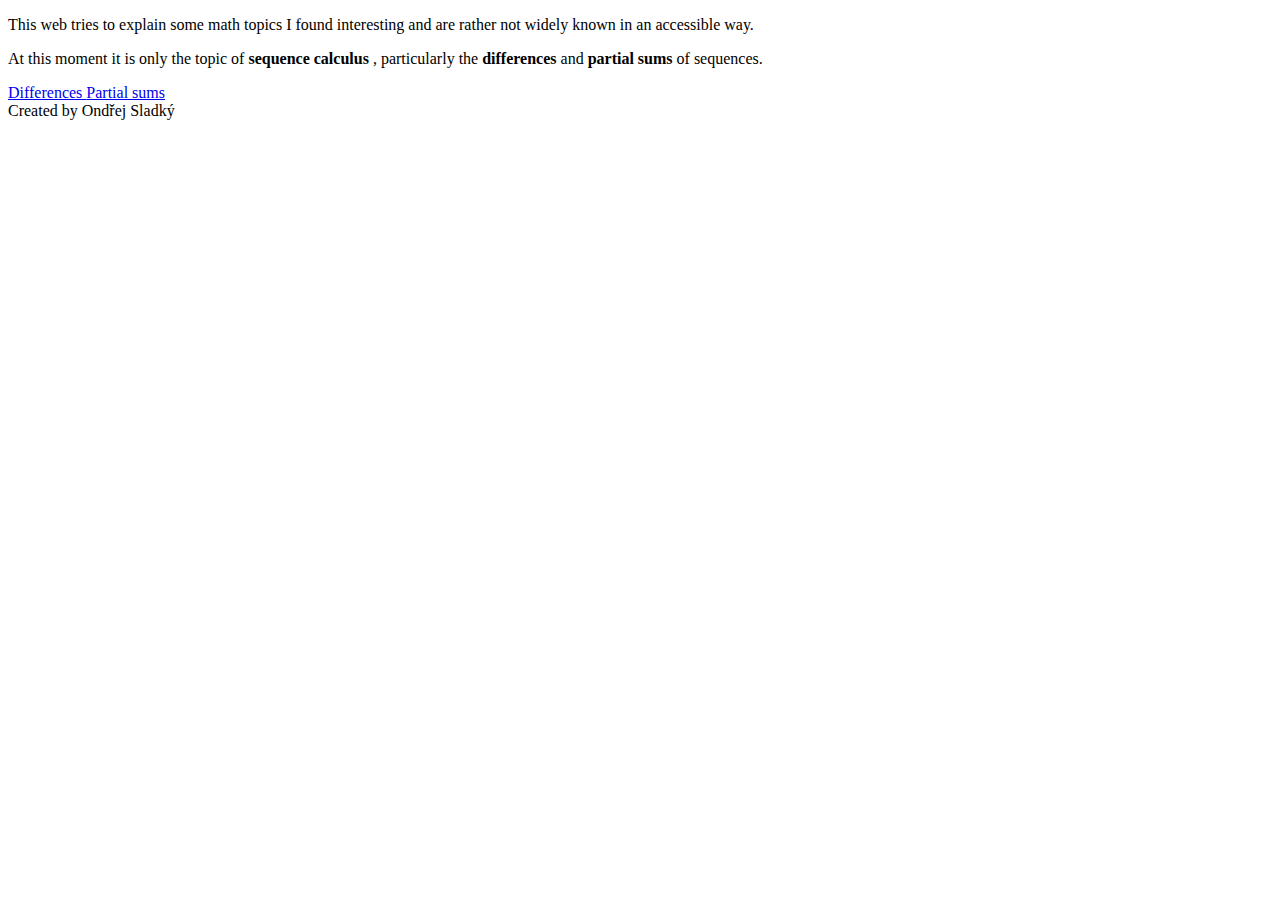
==== index.html @ 3d1fced9 "created index" ====
<!DOCTYPE html>
<html>
	<head>
		<title>Title of the document</title>
	</head>

	<body>
		<p> This web tries to explain some math topics I found interesting and are rather not widely known in an accessible way. </p>
		<p> At this moment it is only the topic of <strong> sequence calculus </strong>, particularly the <strong> differences </strong> and <strong> partial sums </strong> of sequences.  </p>
		<div class="nav">
			<a href="differences"> Differences </a>
			<a href="partial-sums"> Partial sums </a>
		</div>
		<div class="footer">
			Created by Ondřej Sladký
		</div>
	</body>

</html>
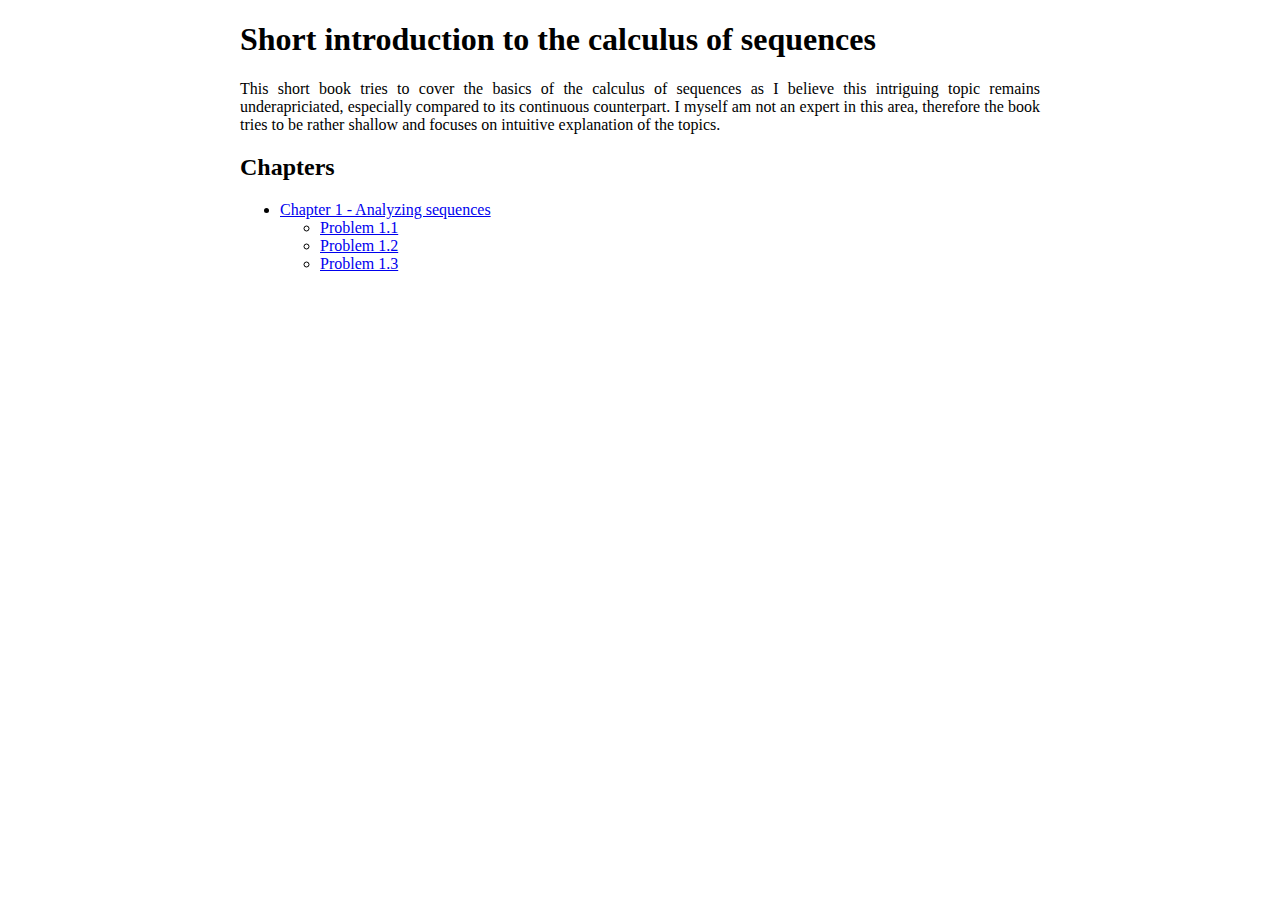
==== commit 09a9fdb9: "list of chapters on index" ====
--- a/index.html
+++ b/index.html
@@ -2,18 +2,21 @@
 <html>
 	<head>
 		<title>Title of the document</title>
+	  <link rel="stylesheet" href="style.css">
 	</head>
 
 	<body>
-		<p> This web tries to explain some math topics I found interesting and are rather not widely known in an accessible way. </p>
-		<p> At this moment it is only the topic of <strong> sequence calculus </strong>, particularly the <strong> differences </strong> and <strong> partial sums </strong> of sequences.  </p>
-		<div class="nav">
-			<a href="differences"> Differences </a>
-			<a href="partial-sums"> Partial sums </a>
-		</div>
-		<div class="footer">
-			Created by Ondřej Sladký
-		</div>
+		<h1> Short introduction to the calculus of sequences </h1>
+		<p>This short book tries to cover the basics of the calculus of sequences as I believe this intriguing topic remains underapriciated, especially compared to its continuous counterpart. I myself am not an expert in this area, therefore the book tries to be rather shallow and focuses on intuitive explanation of the topics. </p>
+		<h2>Chapters</h2>
+		<ul>
+			<li> <a href="chapter1.html">Chapter 1 - Analyzing sequences</a> </li>
+			<ul>
+				<li> <a href="chapter1.html#problem1">Problem 1.1</a> </li>
+				<li> <a href="chapter1.html#problem2">Problem 1.2</a> </li>
+				<li> <a href="chapter1.html#problem3">Problem 1.3</a> </li>
+			</ul>
+		</ul>
 	</body>
 
 </html> 
--- a/style.css
+++ b/style.css
@@ -0,0 +1,76 @@
+body {
+	font-family: serif;
+	max-width: 50em;
+	margin-left: auto;
+	margin-right: auto;
+}
+
+p {
+	text-align: justify;
+}
+
+article h4 {
+	font-size: 20px;
+	text-align: center;
+}
+article p {
+	font-size: 20px;
+}
+
+article h1 {
+	font-size: 26px;
+	text-align: center;
+}
+
+.center p {
+	text-align: center;
+}
+
+.problem {
+	border: 2px #F08243 solid;
+	background-color: #E5C8B8;
+	border-radius: 5px;
+	margin-left: 5em;
+	margin-right: 5em;
+	margin-top: 2em;
+	margin-bottom: 2em;
+	padding-left: 1em;
+	padding-right: 1em;
+}
+
+.problem > .problem-header {
+	border-bottom: 2px #F08243 solid;
+}
+
+.problem > .solution > .hidden-solution {
+	visibility: hidden;
+	max-height: 0px;
+}
+
+.problem > .solution:hover > .hidden-solution {
+	visibility: visible;
+	max-height: 100%;
+}
+
+.problem > .solution > p {
+	color: #F08243;
+}
+
+#bottom-nav {
+	text-align: center;
+}
+
+#bottom-nav > a {
+	text-decoration: none;
+	font-weight: bold;
+	color: black;
+}
+
+#bottom-nav {
+	margin-top: 2em;
+	margin-bottom: 2em;
+}
+
+#bottom-nav > a + a {
+	margin-left: 1em;
+}
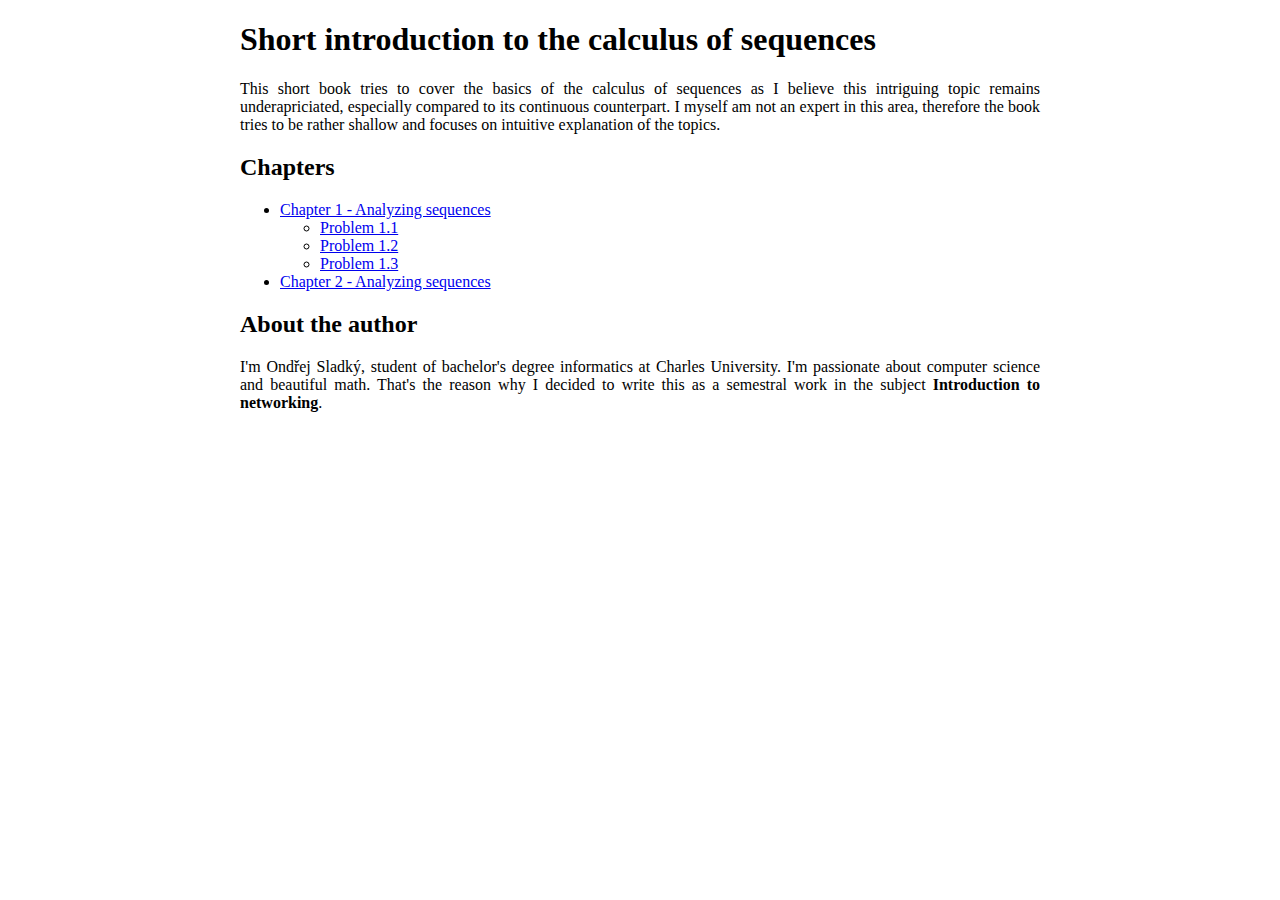
==== commit 42e8b884: "duplicated chapter1 into chapter2" ====
--- a/index.html
+++ b/index.html
@@ -1,7 +1,7 @@
 <!DOCTYPE html>
 <html>
 	<head>
-		<title>Title of the document</title>
+		<title>Calculus of sequences</title>
 	  <link rel="stylesheet" href="style.css">
 	</head>
 
@@ -16,7 +16,10 @@
 				<li> <a href="chapter1.html#problem2">Problem 1.2</a> </li>
 				<li> <a href="chapter1.html#problem3">Problem 1.3</a> </li>
 			</ul>
+			<li> <a href="chapter2.html">Chapter 2 - Analyzing sequences</a> </li>
 		</ul>
+		<h2>About the author</h2>
+		<p>I'm Ond&#x159;ej Sladk&yacute;, student of bachelor's degree informatics at Charles University. I'm passionate about computer science and beautiful math. That's the reason why I decided to write this as a semestral work in the subject <strong>Introduction to networking</strong>.
 	</body>
 
 </html> 
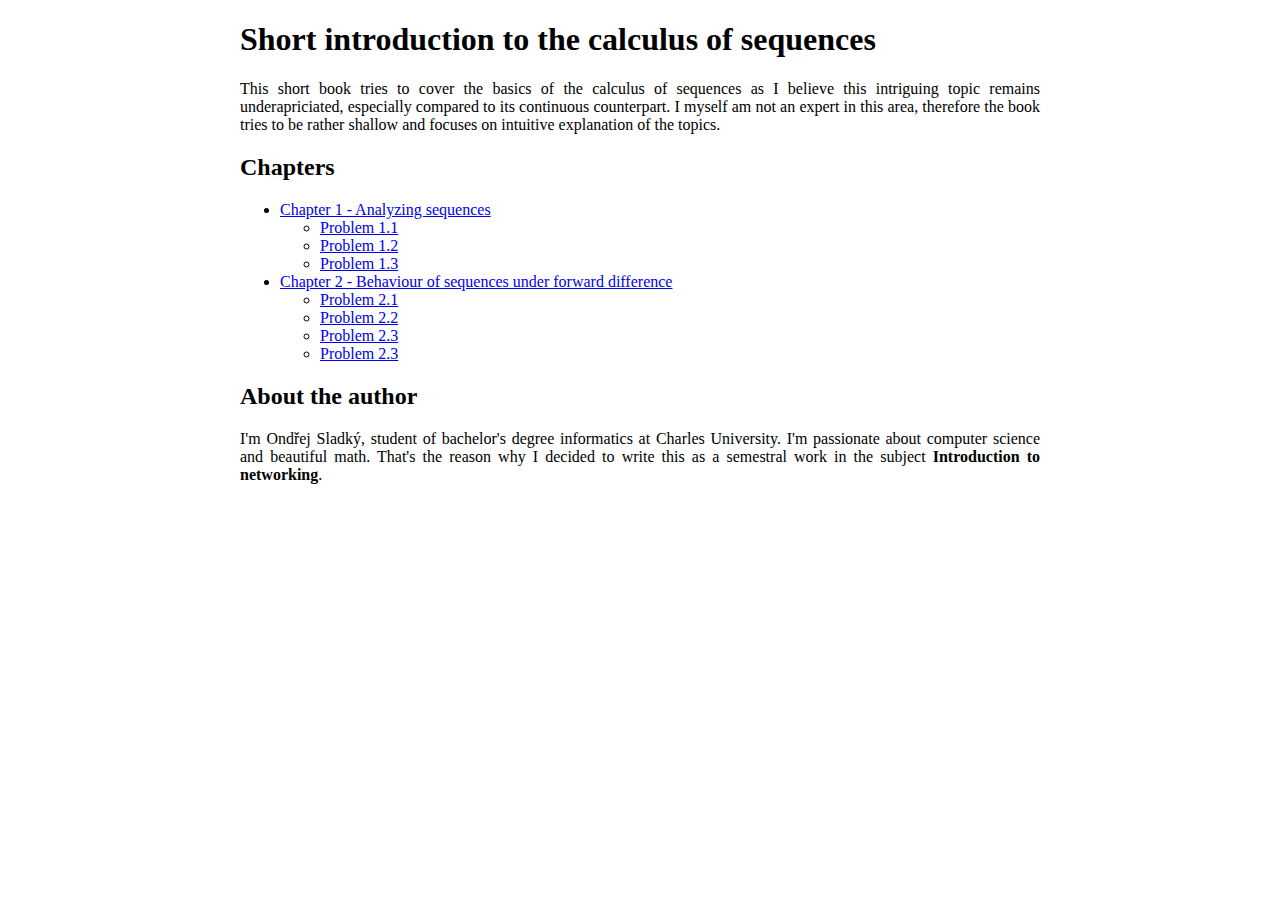
==== commit 12ebc107: "spell check in chapter 2" ====
--- a/index.html
+++ b/index.html
@@ -16,7 +16,13 @@
 				<li> <a href="chapter1.html#problem2">Problem 1.2</a> </li>
 				<li> <a href="chapter1.html#problem3">Problem 1.3</a> </li>
 			</ul>
-			<li> <a href="chapter2.html">Chapter 2 - Analyzing sequences</a> </li>
+			<li> <a href="chapter2.html">Chapter 2 - Behaviour of sequences under forward difference</a> </li>
+			<ul>
+				<li> <a href="chapter2.html#problem1">Problem 2.1</a> </li>
+				<li> <a href="chapter2.html#problem2">Problem 2.2</a> </li>
+				<li> <a href="chapter2.html#problem3">Problem 2.3</a> </li>
+				<li> <a href="chapter2.html#problem4">Problem 2.3</a> </li>
+			</ul>
 		</ul>
 		<h2>About the author</h2>
 		<p>I'm Ond&#x159;ej Sladk&yacute;, student of bachelor's degree informatics at Charles University. I'm passionate about computer science and beautiful math. That's the reason why I decided to write this as a semestral work in the subject <strong>Introduction to networking</strong>.
--- a/style.css
+++ b/style.css
@@ -74,3 +74,15 @@
 #bottom-nav > a + a {
 	margin-left: 1em;
 }
+
+.sub-sup {
+	display: inline-block;
+}
+
+.sub-sup > * {
+	display: block;
+	position: relative;
+	left: 2px;
+	top: 8px;
+}
+
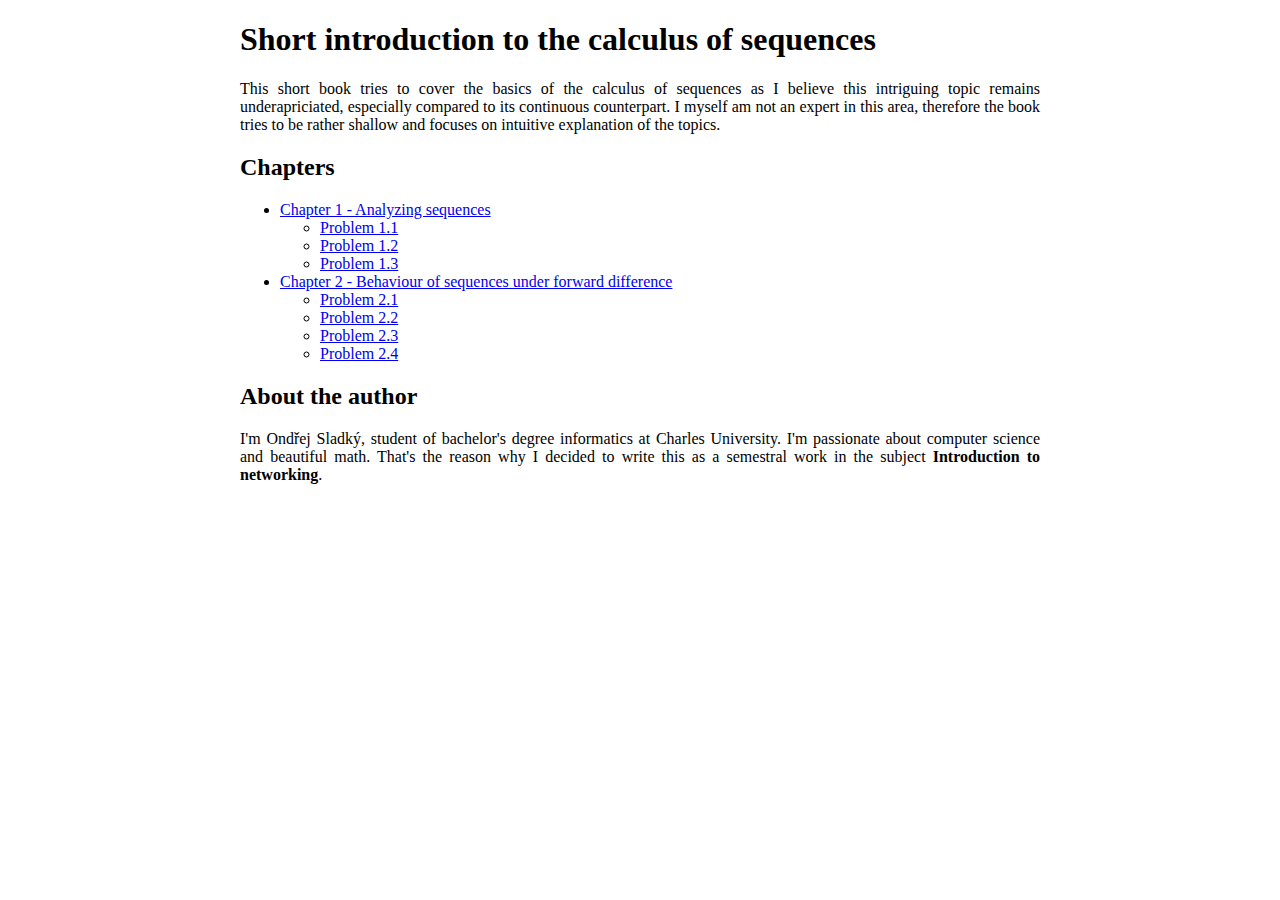
==== commit a481e11f: "image and metadata" ====
--- a/index.html
+++ b/index.html
@@ -3,6 +3,7 @@
 	<head>
 		<title>Calculus of sequences</title>
 	  <link rel="stylesheet" href="style.css">
+		<meta name="author" content="Ondřej Sladký">
 	</head>
 
 	<body>
@@ -21,7 +22,7 @@
 				<li> <a href="chapter2.html#problem1">Problem 2.1</a> </li>
 				<li> <a href="chapter2.html#problem2">Problem 2.2</a> </li>
 				<li> <a href="chapter2.html#problem3">Problem 2.3</a> </li>
-				<li> <a href="chapter2.html#problem4">Problem 2.3</a> </li>
+				<li> <a href="chapter2.html#problem4">Problem 2.4</a> </li>
 			</ul>
 		</ul>
 		<h2>About the author</h2>
--- a/style.css
+++ b/style.css
@@ -23,6 +23,10 @@
 }
 
 .center p {
+	text-align: center;
+}
+
+.center {
 	text-align: center;
 }
 
@@ -86,3 +90,24 @@
 	top: 8px;
 }
 
+td {
+	padding-left: 1em;
+	text-align: center;
+	font-style: italic;
+}
+
+table {
+	border: black solid 1px;
+	margin-left: auto;
+	margin-right: auto;
+}
+
+img {
+	max-width: 35em;
+	margin-left: auto;
+	margin-right: auto;
+}
+
+.big {
+	font-size: 30px;
+}
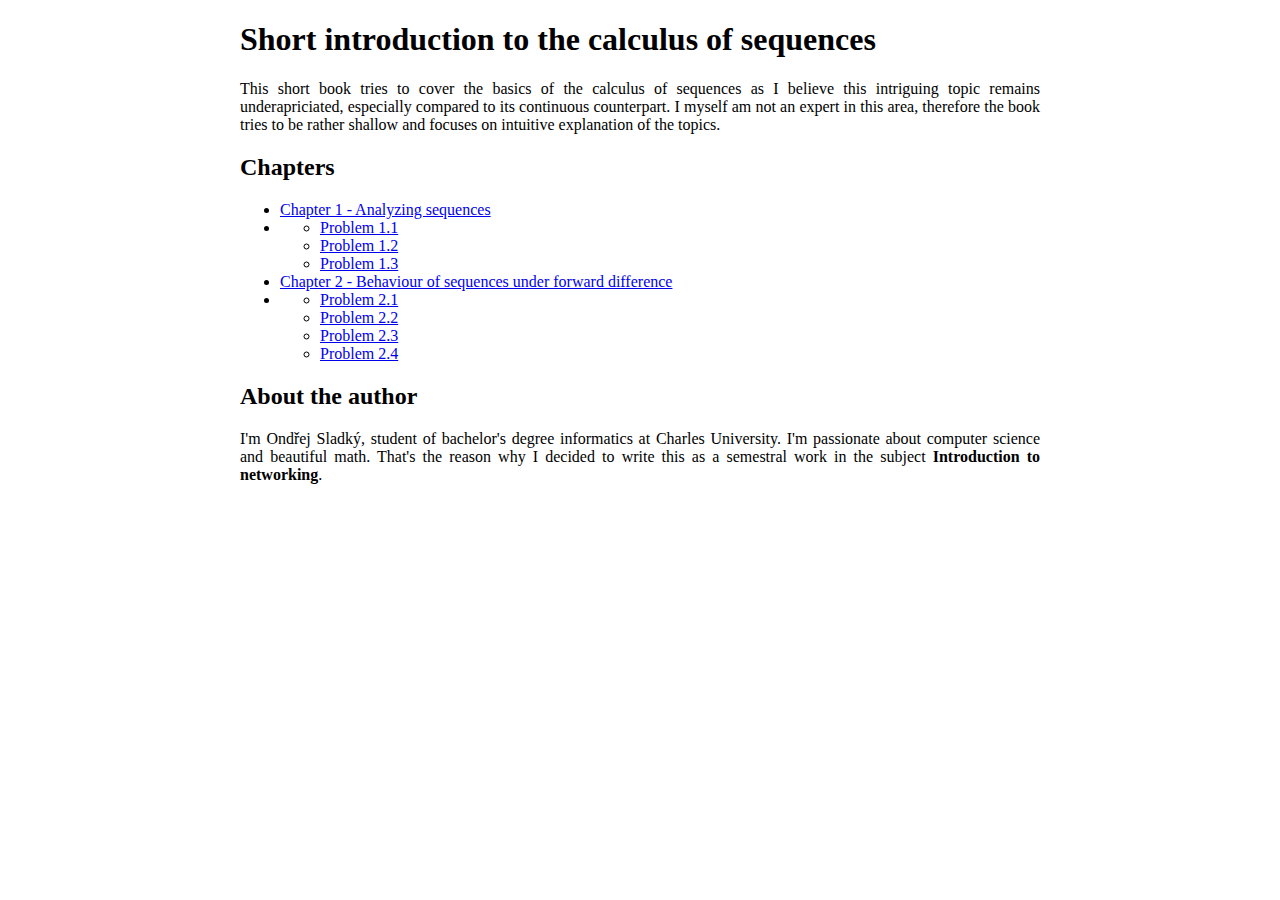
==== commit a0d070ae: "fixed errors" ====
--- a/index.html
+++ b/index.html
@@ -1,9 +1,10 @@
 <!DOCTYPE html>
-<html>
+<html lang="en">
 	<head>
 		<title>Calculus of sequences</title>
 	  <link rel="stylesheet" href="style.css">
 		<meta name="author" content="Ondřej Sladký">
+		<meta charset="UTF-8">
 	</head>
 
 	<body>
@@ -12,18 +13,18 @@
 		<h2>Chapters</h2>
 		<ul>
 			<li> <a href="chapter1.html">Chapter 1 - Analyzing sequences</a> </li>
-			<ul>
+			<li>			<ul>
 				<li> <a href="chapter1.html#problem1">Problem 1.1</a> </li>
 				<li> <a href="chapter1.html#problem2">Problem 1.2</a> </li>
 				<li> <a href="chapter1.html#problem3">Problem 1.3</a> </li>
-			</ul>
+				</ul></li>
 			<li> <a href="chapter2.html">Chapter 2 - Behaviour of sequences under forward difference</a> </li>
-			<ul>
+			<li>	<ul>
 				<li> <a href="chapter2.html#problem1">Problem 2.1</a> </li>
 				<li> <a href="chapter2.html#problem2">Problem 2.2</a> </li>
 				<li> <a href="chapter2.html#problem3">Problem 2.3</a> </li>
 				<li> <a href="chapter2.html#problem4">Problem 2.4</a> </li>
-			</ul>
+				</ul></li>
 		</ul>
 		<h2>About the author</h2>
 		<p>I'm Ond&#x159;ej Sladk&yacute;, student of bachelor's degree informatics at Charles University. I'm passionate about computer science and beautiful math. That's the reason why I decided to write this as a semestral work in the subject <strong>Introduction to networking</strong>.
